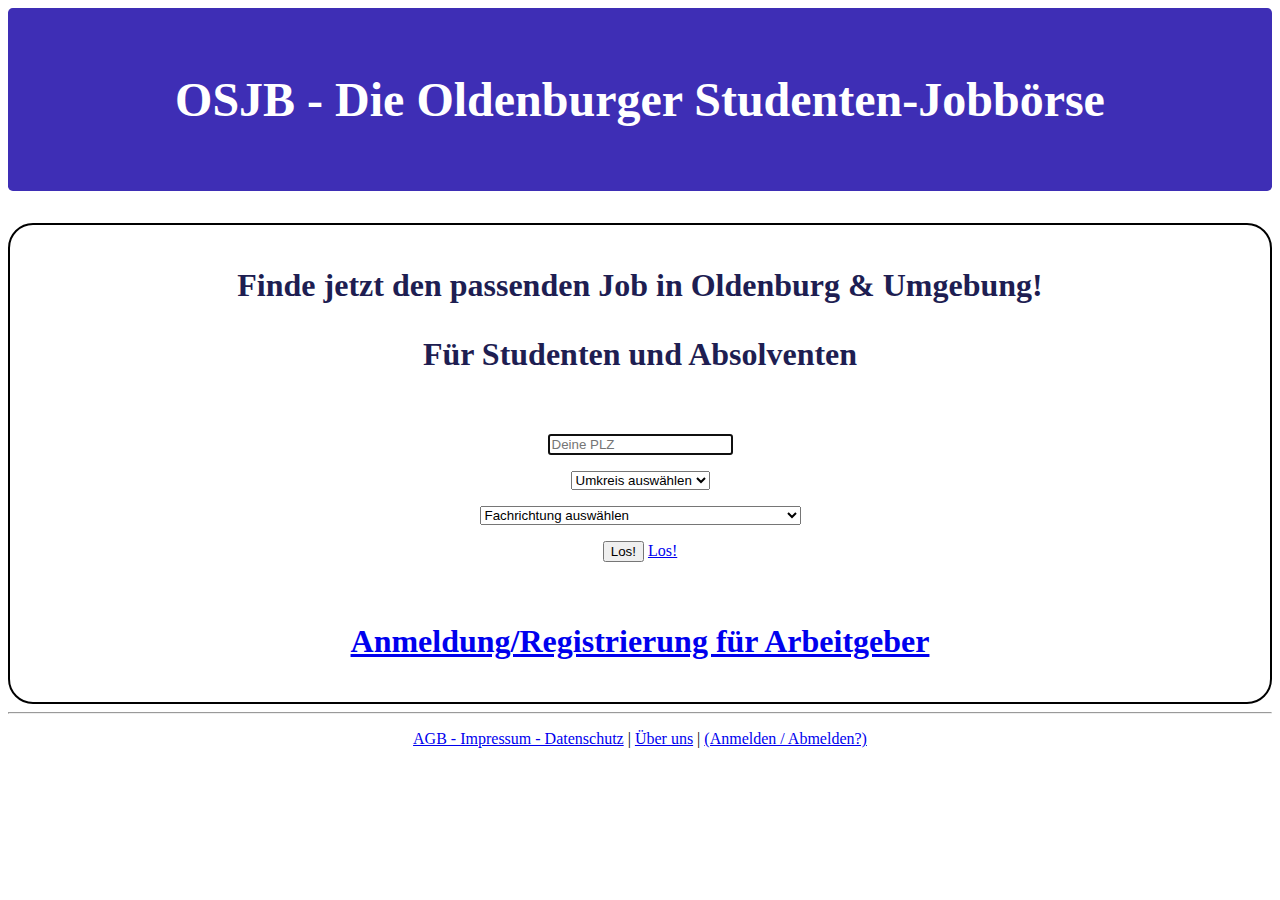
==== index.html @ 39ea7498 "Arbeit an Seitenlayouts" ====
<!DOCTYPE html>
<html lang="de">

<head>
    <meta charset="utf-8">
    <meta http-equiv="X-UA-Compatible" content="IE=edge">
    <meta name="viewport" content="width=device-width, initial-scale=1, shrink-to-fit=no">
    <link rel="shortcut icon" type="image/x-icon" href="bilder/favicon-16x16.png">

    <link rel="stylesheet" href="https://stackpath.bootstrapcdn.com/bootstrap/4.5.0/css/bootstrap.min.css" integrity="sha384-9aIt2nRpC12Uk9gS9baDl411NQApFmC26EwAOH8WgZl5MYYxFfc+NcPb1dKGj7Sk" crossorigin="anonymous">
    <link rel="stylesheet" type="text/css" href="css/style.css">

    <title>OSJB - Startseite</title>
</head>

<body>
    <!--<div class="container-fluid jumbotron">-->
        <header class="container-fluid jumbotron">
            <h1 class="center">
                OSJB - Die Oldenburger Studenten-Jobbörse
            </h1>
        </header>
    <!---</div>--->

    <div class="container border">
        <section>
            <h3 class="center">Finde jetzt den passenden Job in Oldenburg &amp; Umgebung!</h3>
            <h3 class="center">Für Studenten und Absolventen</h3>

            <!--später die Breite aller Inputfelder einheitlich gestalten, bei dieser Abgabe zeitlich nicht geschafft-->
            <div class="search">
                <form action="suchergebnisse.php" method="post">
                    <p class="center"><label>
                            <input type="text" name="plz" class="form-control form-control-lg" maxlength="5" value="" placeholder="Deine PLZ" required autofocus>
                            <!--Später mit pattern Attribut absichern?-->
                        </label></p>

                    <p class="center"><label>
                            <select name="umkreis" class="custom-select custom-select-lg" size="1" required>
                                <option value="">Umkreis auswählen</option>
                                <option value="5">5 km</option>
                                <option value="10">10 km</option>
                                <option value="15">15 km</option>
                                <option value="20">20 km</option>
                                <option value="25">25 km</option>
                                <option value="30">30 km</option>
                                <option value="50+">50+ km</option>
                            </select>
                        </label></p>

                    <p class="center"><label>
                            <select name="fachrichtung" class="custom-select custom-select-lg" size="1" required>
                                <option value="">Fachrichtung auswählen</option>
                                <option value="fr1">Bildungs- und Sozialwissenschaften</option>
                                <option value="fr2">Informatik, Wirtschafts- und Rechtswissenschaften</option>
                                <option value="fr3">Sprach- und Kulturwissenschaften</option>
                                <option value="fr4">Human- und Gesellschaftswissenschaften</option>
                                <option value="fr5">Mathematik und Naturwissenschaften</option>
                                <option value="fr6">Medizin und Gesundheitswissenschaften</option>
                            </select>
                        </label></p>

                    <p class="center"> <input type="submit" value="Los!" class="btn btn-outline-primary"> <a href="suchergebnisse.html">Los!</a>
                        <!--(Submit soll auf entsprechende Ergebnisübersicht weiterleiten.. js? Bis dahin auch als Link)-->
                    </p>
                </form>
            </div>
            <div>
                <h3 class="center"><a href="login.html" class="btn btn-primary">Anmeldung/Registrierung für Arbeitgeber</a></h3>
            </div>
        </section>
    </div>

    <footer>
        <hr>
        <nav>
            <p class="footer">
                <a href="impragb.html" class="btn btn-link">AGB - Impressum - Datenschutz</a> |
                <a href="about.html" class="btn btn-link">Über uns</a> |
                <a href="login.html" class="btn btn-link">(Anmelden / Abmelden?)</a>
            </p>
        </nav>
    </footer>
</body>

</html>
---- css/style.css ----
@charset "utf 8";

.search {
    margin: auto;
    border: 3px solid #ffffff;
    padding: 10px;
    margin-bottom: 2rem;
}

.center {
    text-align: center;
}


.header {
    background-color: #becbed;
    text-align: center;
    padding: 20px;
}

.right {
    position: absolute;
    right: 0px;
    width: 300px;
    border: 3px solid #000000;
    padding: 10px;
}

/*body {
    background-color: #ffffff;
    text-align: left;
}*/


.img {
    display: block;
    margin-left: auto;
    margin-right: auto;
    width: 40%;
}


.adiv {
    background-color: #ededed;
}

.border {
    border: 2px solid #000000;
    padding: 10px;
    border-radius: 25px;
}

.jumbotron {
    padding: 2rem 1rem;
    margin-bottom: 2rem;
    background-color: #3e2eb5;
    border-radius: 0.3rem;
}

h1 {

    font-size: 300%;
    color: white;
}

h3 {

    font-size: 200%;
    color: #1e1e52;
}

/*p {
    text-align: left;
    color: black;
    background-color: white;

}*/

.footer {
    text-align: center;
}

.last_td {
    margin-bottom: 3rem;
}

.end {
    text-align: end;
}
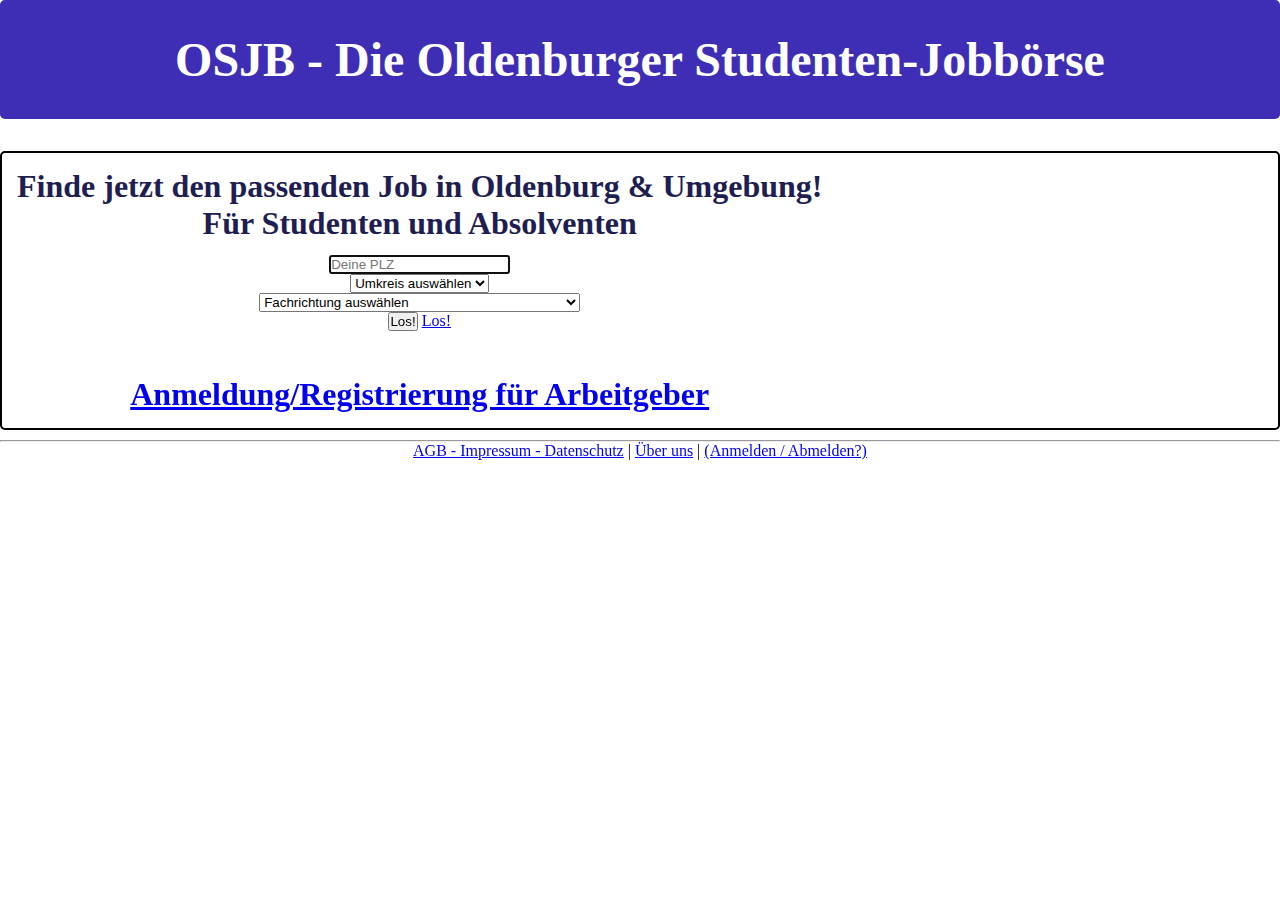
==== commit f6cba54d: "Merge remote-tracking branch 'origin/dev' into dev" ====
--- a/index.html
+++ b/index.html
@@ -29,7 +29,7 @@
 
             <!--später die Breite aller Inputfelder einheitlich gestalten, bei dieser Abgabe zeitlich nicht geschafft-->
             <div class="search">
-                <form action="suchergebnisse.php" method="post">
+                <form action="suchergebnisse.html" method="post">
                     <p class="center"><label>
                             <input type="text" name="plz" class="form-control form-control-lg" maxlength="5" value="" placeholder="Deine PLZ" required autofocus>
                             <!--Später mit pattern Attribut absichern?-->
--- a/css/style.css
+++ b/css/style.css
@@ -1,4 +1,18 @@
 @charset "utf 8";
+
+
+* {
+    margin: 0px;
+    padding: 0px;
+    box-sizing: border-box;
+
+}
+
+html,
+body {
+
+    overflow-x: hidden;
+}
 
 .search {
     margin: auto;
@@ -18,36 +32,44 @@
     padding: 20px;
 }
 
-.right {
-    position: absolute;
-    right: 0px;
-    width: 300px;
-    border: 3px solid #000000;
-    padding: 10px;
-}
 
-/*body {
-    background-color: #ffffff;
-    text-align: left;
-}*/
 
 
 .img {
     display: block;
     margin-left: auto;
     margin-right: auto;
-    width: 40%;
+    width: 100%;
+    height: 40%;
 }
 
+span {
+    display: inline;
+}
+
+span:before {
+    content: "\a ";
+    white-space: pre;
+}
+
+section {
+    display: block;
+    padding: inherit margin: auto
+}
 
 .adiv {
     background-color: #ededed;
+    margin: 10px;
+    padding: 20px;
+
 }
 
 .border {
     border: 2px solid #000000;
-    padding: 10px;
-    border-radius: 25px;
+    padding: 15px;
+    margin: 10px;
+    border-radius: 5px;
+
 }
 
 .jumbotron {
@@ -63,28 +85,55 @@
     color: white;
 }
 
+
 h3 {
 
     font-size: 200%;
     color: #1e1e52;
 }
 
-/*p {
+p {
     text-align: left;
     color: black;
     background-color: white;
-
-}*/
+}
 
 .footer {
     text-align: center;
 }
 
-.last_td {
-    margin-bottom: 3rem;
+.container {
+    display: flex;
+    width: 100%;
+    padding-right: 15px;
+    padding-left: 15px;
+    margin-right: auto;
+    margin-left: auto;
+}
+.row > div {
+    margin-bottom: 1rem;
 }
 
-.end {
-    text-align: end;
+
+input,
+button,
+select,
+optgroup,
+textarea {
+
+    overflow-x: hidden;
+    box-sizing: border-box;
+    cursor: pointer;
 }
 
+#fields1 {
+    width: 78.5%
+}
+
+#fields2 {
+    width: 198%
+}
+
+#fields3 {
+    width: 165%
+}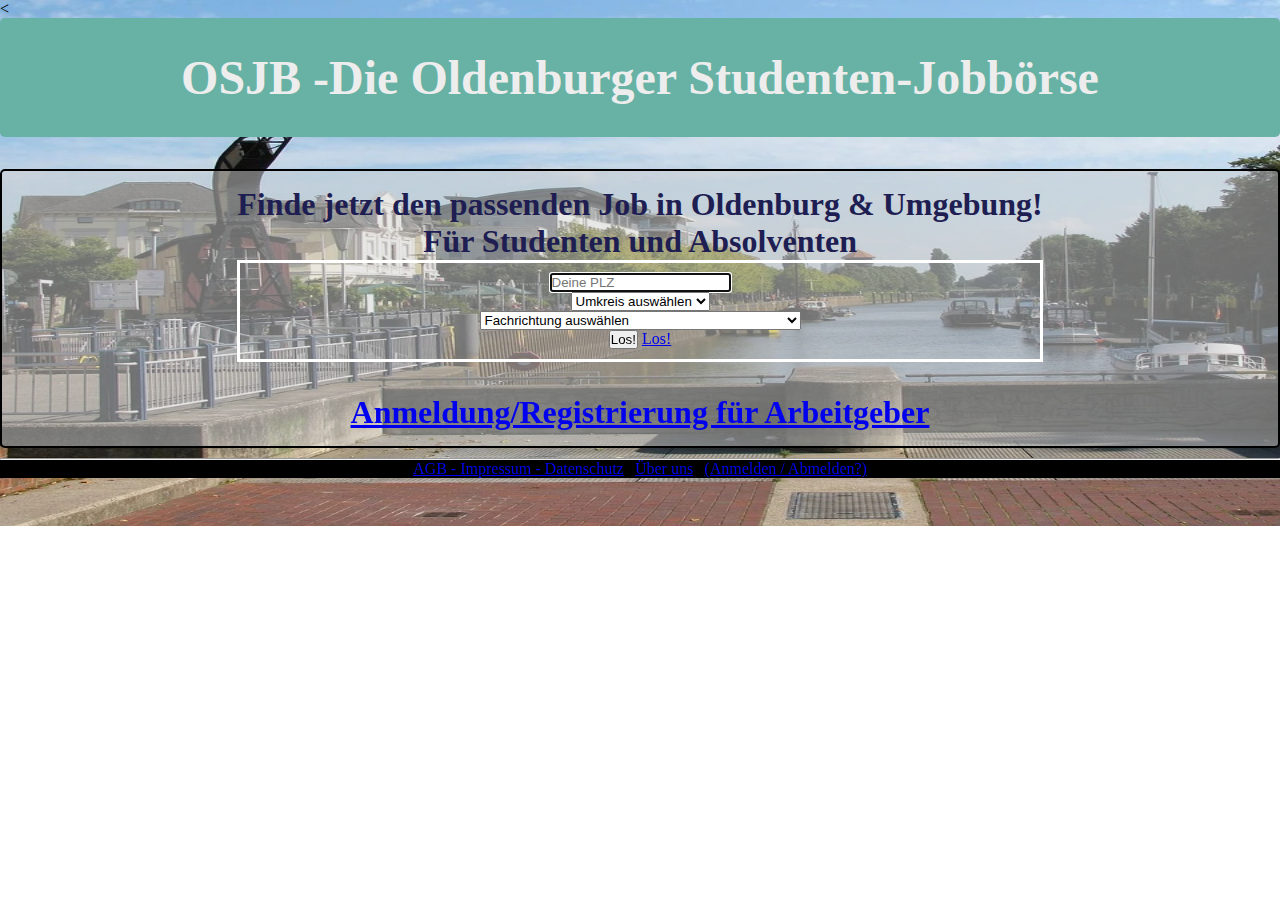
==== commit 3497217c: "Designanpassungen" ====
--- a/index.html
+++ b/index.html
@@ -4,20 +4,21 @@
 <head>
     <meta charset="utf-8">
     <meta http-equiv="X-UA-Compatible" content="IE=edge">
-    <meta name="viewport" content="width=device-width, initial-scale=1, shrink-to-fit=no">
+    <meta name="viewport" content="width=device-width, initial-scale=1, shrink-to-fit=no"><
     <link rel="shortcut icon" type="image/x-icon" href="bilder/favicon-16x16.png">
 
     <link rel="stylesheet" href="https://stackpath.bootstrapcdn.com/bootstrap/4.5.0/css/bootstrap.min.css" integrity="sha384-9aIt2nRpC12Uk9gS9baDl411NQApFmC26EwAOH8WgZl5MYYxFfc+NcPb1dKGj7Sk" crossorigin="anonymous">
-    <link rel="stylesheet" type="text/css" href="css/style.css">
-
+    <link rel="stylesheet" type="text/css" href="css/landing_page.css">
+    
     <title>OSJB - Startseite</title>
 </head>
 
 <body>
+    
     <!--<div class="container-fluid jumbotron">-->
         <header class="container-fluid jumbotron">
             <h1 class="center">
-                OSJB - Die Oldenburger Studenten-Jobbörse
+                OSJB -Die Oldenburger Studenten-Jobbörse
             </h1>
         </header>
     <!---</div>--->
@@ -29,7 +30,7 @@
 
             <!--später die Breite aller Inputfelder einheitlich gestalten, bei dieser Abgabe zeitlich nicht geschafft-->
             <div class="search">
-                <form action="suchergebnisse.html" method="post">
+                <form action="suchergebnisse.php" method="post">
                     <p class="center"><label>
                             <input type="text" name="plz" class="form-control form-control-lg" maxlength="5" value="" placeholder="Deine PLZ" required autofocus>
                             <!--Später mit pattern Attribut absichern?-->
--- a/css/landing_page.css
+++ b/css/landing_page.css
@@ -0,0 +1,139 @@
+@charset "utf 8";
+@import url('https://fonts.googleapis.com/css2?family=Raleway');
+
+* {
+    margin: 0px;
+    padding: 0px;
+    box-sizing: border-box;
+
+}
+
+.header {
+    text-align: center;
+    padding: 20px;
+}
+
+.search {
+    margin: auto;
+    border: 3px solid #ffffff;
+    padding: 10px;
+    margin-bottom: 2rem;
+}
+
+.center {
+    text-align: center;
+}
+
+.center1{
+    text-align: center;
+    background-color: lightgray;
+    opacity: 0.5;
+}
+
+
+html,
+body{
+    background-image: url(../bilder/background_landing_page.jpg);
+    background-repeat:no-repeat;
+    background-size: 100% 110%;
+    overflow-x: hidden;  
+}
+
+
+.img {
+    display: block;
+    margin-left: auto;
+    margin-right: auto;
+    width: 100%;
+    height: 40%;
+}
+
+span {
+    display: inline;
+}
+
+span:before {
+    content: "\a ";
+    white-space: pre;
+}
+
+section {
+    display: block;
+    padding: inherit margin: auto
+}
+
+.adiv {
+    background-color: #ededed;
+    margin: 10px;
+    padding: 20px;
+
+}
+
+
+.border {
+    border: 2px solid #000000;
+    padding: 15px;
+    margin: 10px;
+    border-radius: 5px;
+
+}
+
+.jumbotron {
+    font-family: 'Raleway' sans-serif;
+    padding: 2rem 1rem;
+    margin-bottom: 2rem;
+    background-color: #67b2a4;
+    border-radius: 0.3rem;
+}
+
+h1 {
+
+    font-size: 300%;
+    color: #ededed;
+}
+
+
+h3 {
+
+    font-size: 200%;
+    color: #1e1e52;
+}
+
+/*p {
+    text-align: left;
+    color: black;
+    background-color: white;
+
+}*/
+
+.footer {
+    text-align: center;
+    background-color: black;
+}
+.container {
+    display: flex;
+    width: 100%;
+    padding-right: 15px;
+    padding-left: 15px;
+    margin-right: auto;
+    margin-left: auto;
+    justify-content: center;
+    align-items: center;
+    background-color: rgba(211,211,211,0.5);
+}
+
+.row > div {
+    margin-bottom: 1rem;
+}
+    
+.last_td {
+    margin-bottom: 3rem;
+}
+
+.end {
+    text-align: end;
+}
+
+p {
+    
+}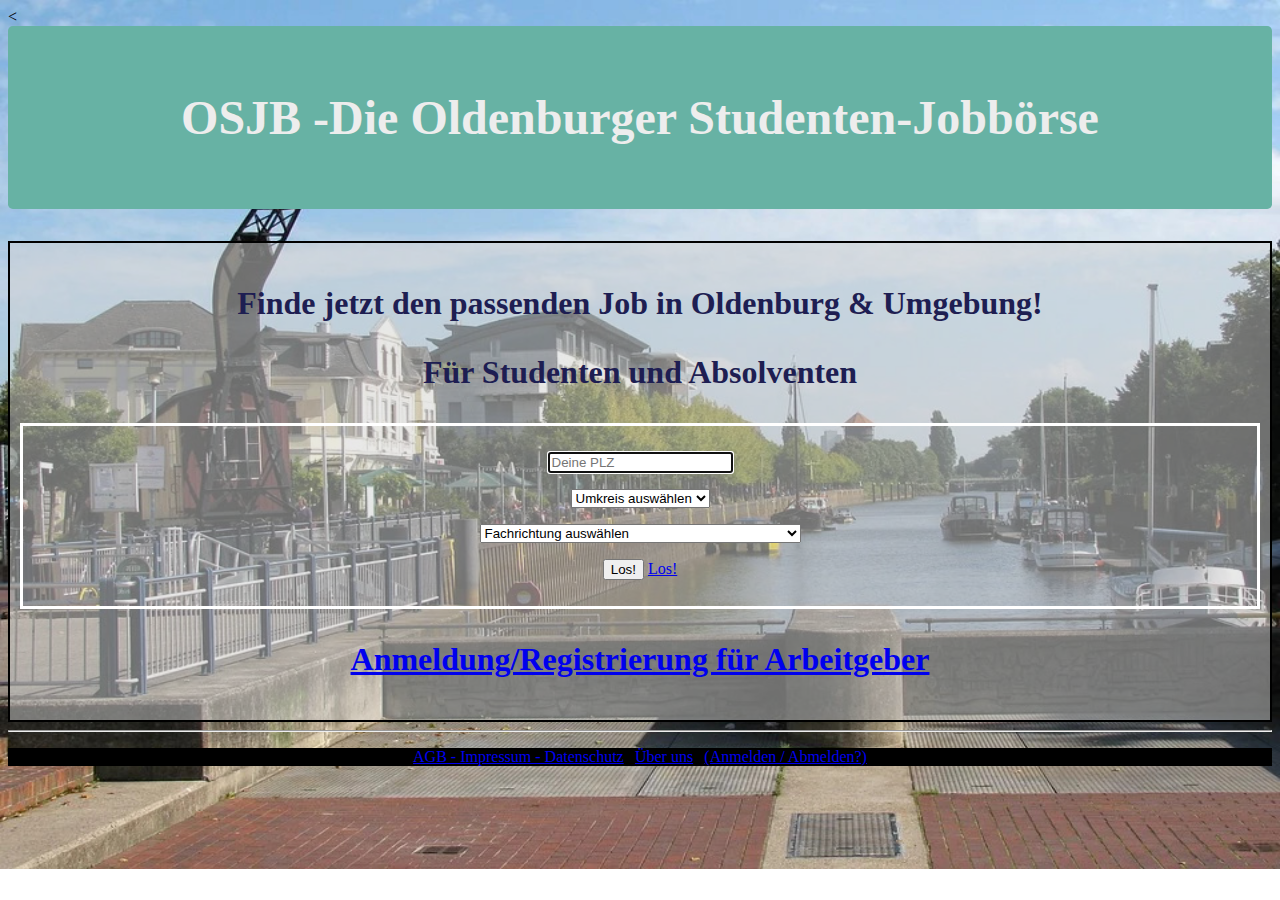
==== commit 08c891d5: "Weiteres Fixing" ====
--- a/index.html
+++ b/index.html
@@ -8,12 +8,12 @@
     <link rel="shortcut icon" type="image/x-icon" href="bilder/favicon-16x16.png">
 
     <link rel="stylesheet" href="https://stackpath.bootstrapcdn.com/bootstrap/4.5.0/css/bootstrap.min.css" integrity="sha384-9aIt2nRpC12Uk9gS9baDl411NQApFmC26EwAOH8WgZl5MYYxFfc+NcPb1dKGj7Sk" crossorigin="anonymous">
-    <link rel="stylesheet" type="text/css" href="css/landing_page.css">
+    <link rel="stylesheet" type="text/css" href="css/style.css">
     
     <title>OSJB - Startseite</title>
 </head>
 
-<body>
+<body class="background_index">
     
     <!--<div class="container-fluid jumbotron">-->
         <header class="container-fluid jumbotron">
--- a/css/style.css
+++ b/css/style.css
@@ -0,0 +1,116 @@
+@charset "utf 8";
+@import url('https://fonts.googleapis.com/css2?family=Raleway');
+
+.header {
+    text-align: center;
+    padding: 20px;
+}
+
+.search {
+    margin: auto;
+    border: 3px solid #ffffff;
+    padding: 10px;
+    margin-bottom: 2rem;
+}
+
+.center {
+    text-align: center;
+}
+
+.center1{
+    text-align: center;
+}
+
+.right {
+    position: absolute;
+    right: 0px;
+    width: 300px;
+    border: 3px solid #000000;
+    padding: 10px;
+}
+
+html,
+body{
+    overflow-x: hidden;  
+}
+
+
+.img {
+    display: block;
+    margin-left: auto;
+    margin-right: auto;
+    width: 40%;
+}
+
+
+.adiv {
+    background-color: #ededed;
+}
+
+
+.border {
+    border: 2px solid #000000;
+    padding: 10px;
+}
+
+.jumbotron {
+    font-family: 'Raleway' sans-serif;
+    padding: 2rem 1rem;
+    margin-bottom: 2rem;
+    background-color: #67b2a4;
+    border-radius: 0.3rem;
+}
+
+h1 {
+
+    font-size: 300%;
+    color: #ededed;
+}
+
+h3 {
+
+    font-size: 200%;
+    color: #1e1e52;
+}
+
+/*p {
+    text-align: left;
+    color: black;
+    background-color: white;
+
+}*/
+
+.footer {
+    text-align: center;
+    background-color: black;
+}
+
+.container {
+    position: relative;
+    margin-right: auto;
+    margin-left: auto;
+    background-color: rgba(211,211,211,0.5);
+}
+
+.row > div {
+    margin-bottom: 1rem;
+}
+    
+.last_td {
+    margin-bottom: 3rem;
+}
+
+.end {
+    text-align: end;
+}
+
+p {
+    
+}
+
+.background_index{
+    background-image: url(../bilder/background_landing_page.jpg);
+    background-repeat:no-repeat;
+    background-size: 100% 110%;
+    overflow-x: hidden;  
+}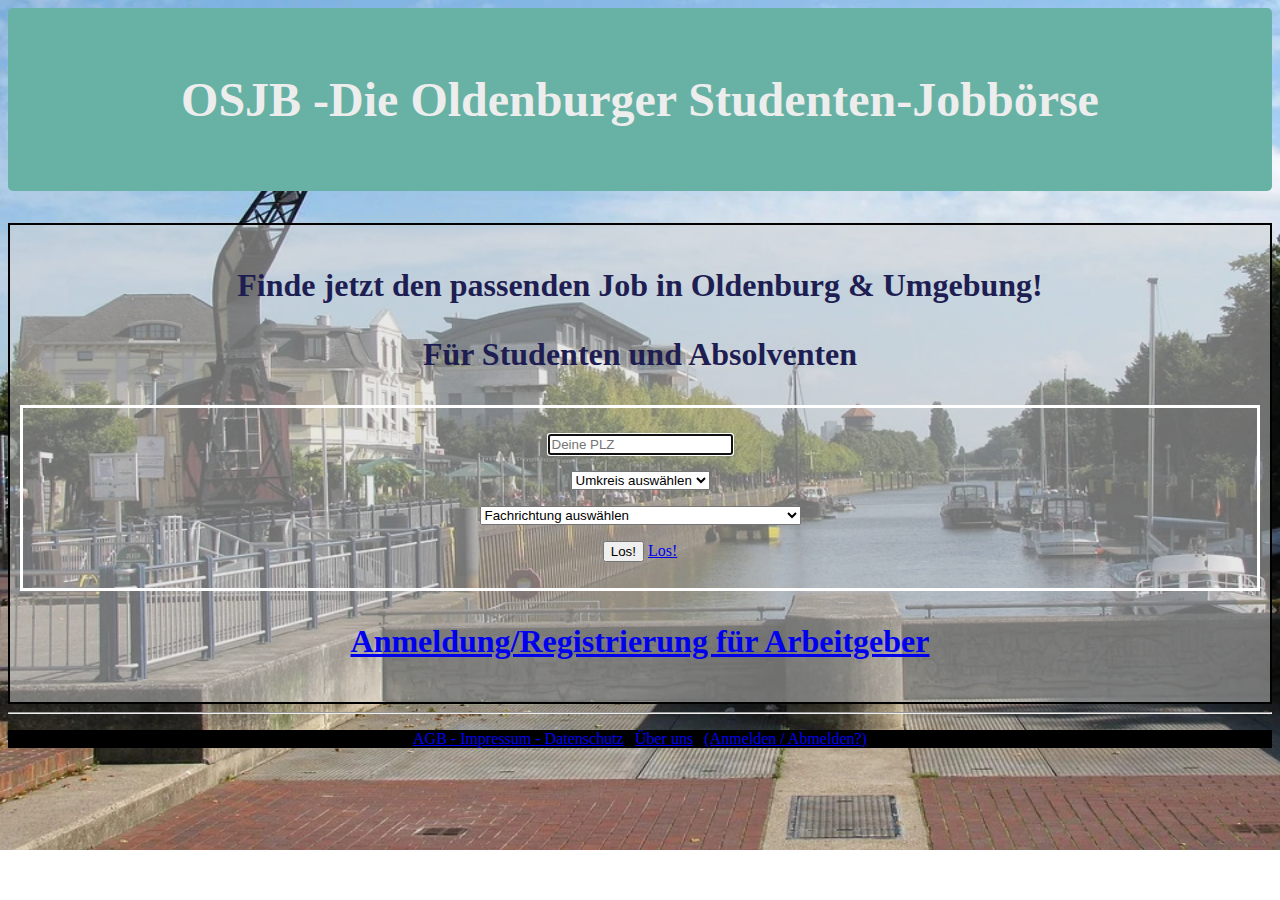
==== commit c3ef5399: "Kleine Fixes" ====
--- a/index.html
+++ b/index.html
@@ -4,7 +4,7 @@
 <head>
     <meta charset="utf-8">
     <meta http-equiv="X-UA-Compatible" content="IE=edge">
-    <meta name="viewport" content="width=device-width, initial-scale=1, shrink-to-fit=no"><
+    <meta name="viewport" content="width=device-width, initial-scale=1, shrink-to-fit=no">
     <link rel="shortcut icon" type="image/x-icon" href="bilder/favicon-16x16.png">
 
     <link rel="stylesheet" href="https://stackpath.bootstrapcdn.com/bootstrap/4.5.0/css/bootstrap.min.css" integrity="sha384-9aIt2nRpC12Uk9gS9baDl411NQApFmC26EwAOH8WgZl5MYYxFfc+NcPb1dKGj7Sk" crossorigin="anonymous">
--- a/css/style.css
+++ b/css/style.css
@@ -1,5 +1,7 @@
 @charset "utf 8";
 @import url('https://fonts.googleapis.com/css2?family=Raleway');
+
+
 
 .header {
     text-align: center;
@@ -42,6 +44,13 @@
     width: 40%;
 }
 
+.img_about {
+    display: block;
+    margin-left: auto;
+    margin-right: auto;
+    width: 100%;
+    height: 40%;
+}
 
 .adiv {
     background-color: #ededed;
@@ -92,6 +101,18 @@
     background-color: rgba(211,211,211,0.5);
 }
 
+.container_for_login {
+    display: flex;
+    width: 100%;
+    padding-right: 15px;
+    padding-left: 15px;
+    margin-right: auto;
+    margin-left: auto;
+    justify-content: center;
+    align-items: center;
+    background-color: rgba(211,211,211,0.5);
+}
+
 .row > div {
     margin-bottom: 1rem;
 }
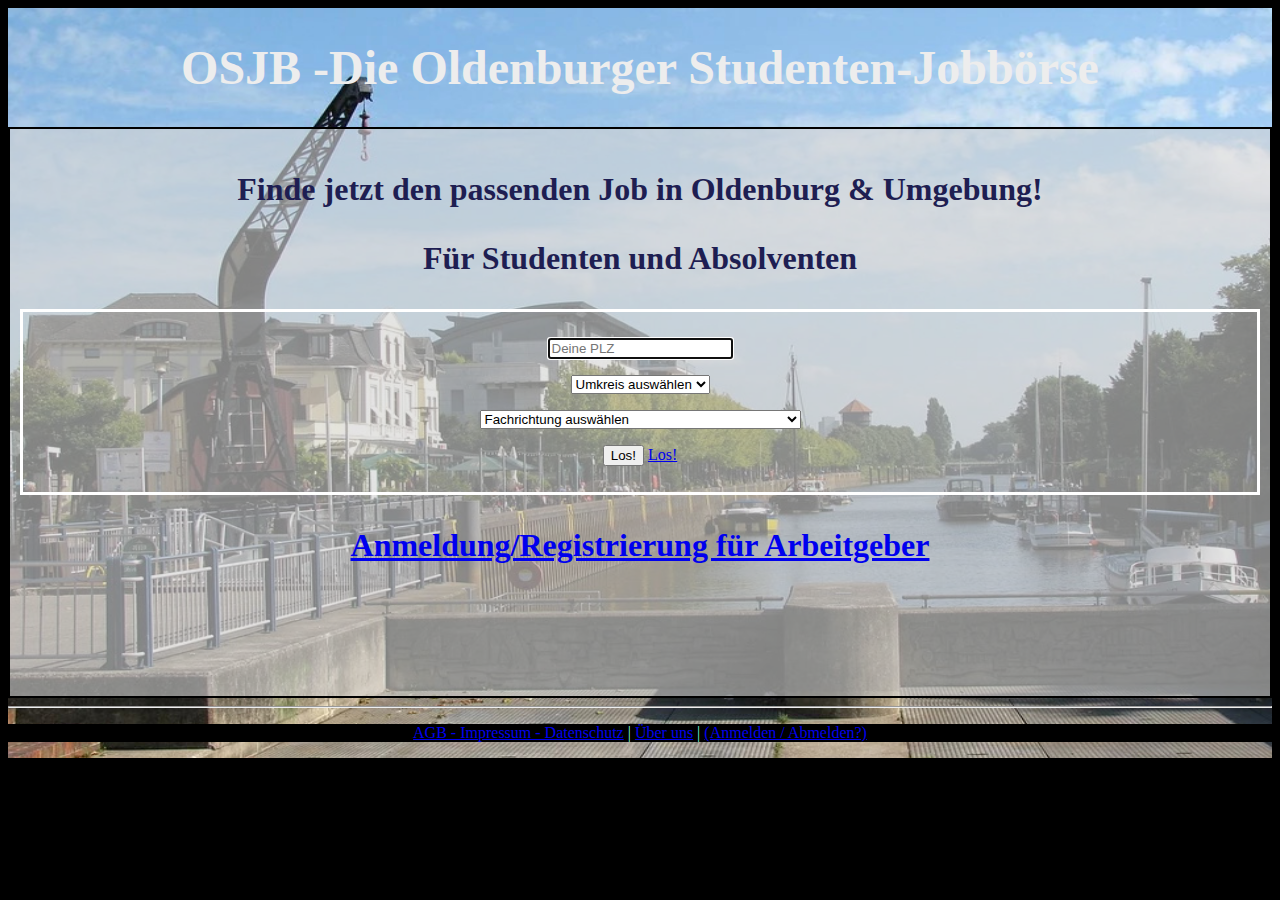
==== commit a20f24dd: "Anpassungen Design" ====
--- a/index.html
+++ b/index.html
@@ -16,7 +16,8 @@
 <body class="background_index">
     
     <!--<div class="container-fluid jumbotron">-->
-        <header class="container-fluid jumbotron">
+    
+        <header class="container-fluid jumbotron_index">
             <h1 class="center">
                 OSJB -Die Oldenburger Studenten-Jobbörse
             </h1>
--- a/css/style.css
+++ b/css/style.css
@@ -34,6 +34,7 @@
 html,
 body{
     overflow-x: hidden;  
+    background-color: black;
 }
 
 
@@ -66,7 +67,7 @@
     font-family: 'Raleway' sans-serif;
     padding: 2rem 1rem;
     margin-bottom: 2rem;
-    background-color: #67b2a4;
+    background-color: rgba(103, 178, 164, 0.7);
     border-radius: 0.3rem;
 }
 
@@ -90,15 +91,20 @@
 }*/
 
 .footer {
+    position:relative;
+    bottom: 0;
+    width: 100%;
+    color: aquamarine;
+    background-color: black;
     text-align: center;
-    background-color: black;
 }
 
 .container {
     position: relative;
     margin-right: auto;
     margin-left: auto;
-    background-color: rgba(211,211,211,0.5);
+    background-color: rgba(211,211,211, 0.6);
+    padding-bottom: 100px;
 }
 
 .container_for_login {
@@ -106,12 +112,28 @@
     width: 100%;
     padding-right: 15px;
     padding-left: 15px;
+     padding-bottom: 100px;
     margin-right: auto;
     margin-left: auto;
     justify-content: center;
     align-items: center;
-    background-color: rgba(211,211,211,0.5);
+    background-color: rgba(211,211,211,0.6);
 }
+
+.container_for_profile {
+    display: flex;
+    width: 100%;
+    padding-right: 15px;
+    padding-left: 15px;
+    padding-bottom: 100px;
+    margin-right: auto;
+    margin-left: auto;
+    justify-content: center;
+    align-items: center;
+    background-color: rgba(211,211,211,0.6);
+}
+
+
 
 .row > div {
     margin-bottom: 1rem;
@@ -125,10 +147,6 @@
     text-align: end;
 }
 
-p {
-    
-}
-
 .background_index{
     background-image: url(../bilder/background_landing_page.jpg);
     background-repeat:no-repeat;
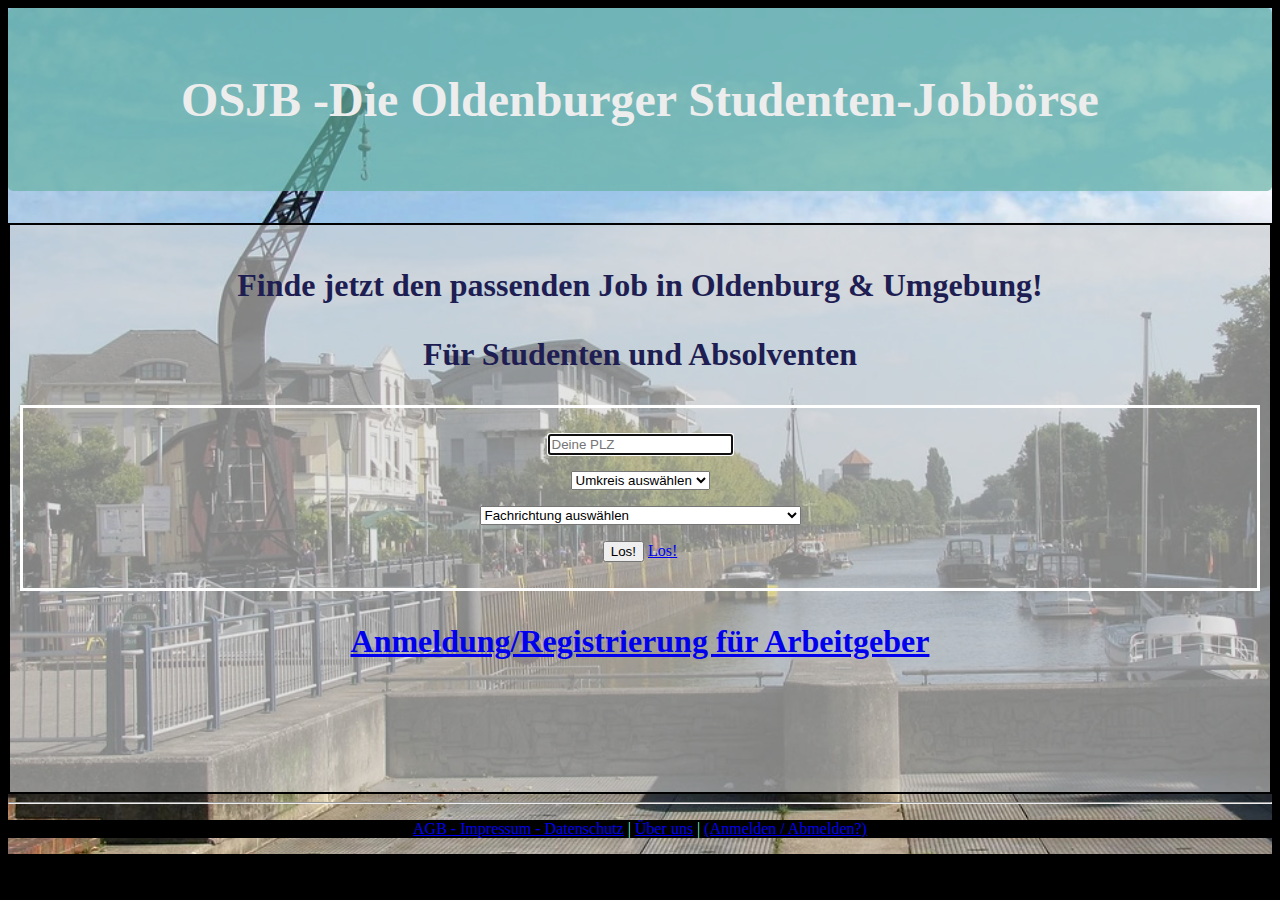
==== commit ae23235c: "Überschriften angepasst" ====
--- a/index.html
+++ b/index.html
@@ -17,7 +17,7 @@
     
     <!--<div class="container-fluid jumbotron">-->
     
-        <header class="container-fluid jumbotron_index">
+        <header class="container-fluid jumbotron">
             <h1 class="center">
                 OSJB -Die Oldenburger Studenten-Jobbörse
             </h1>
